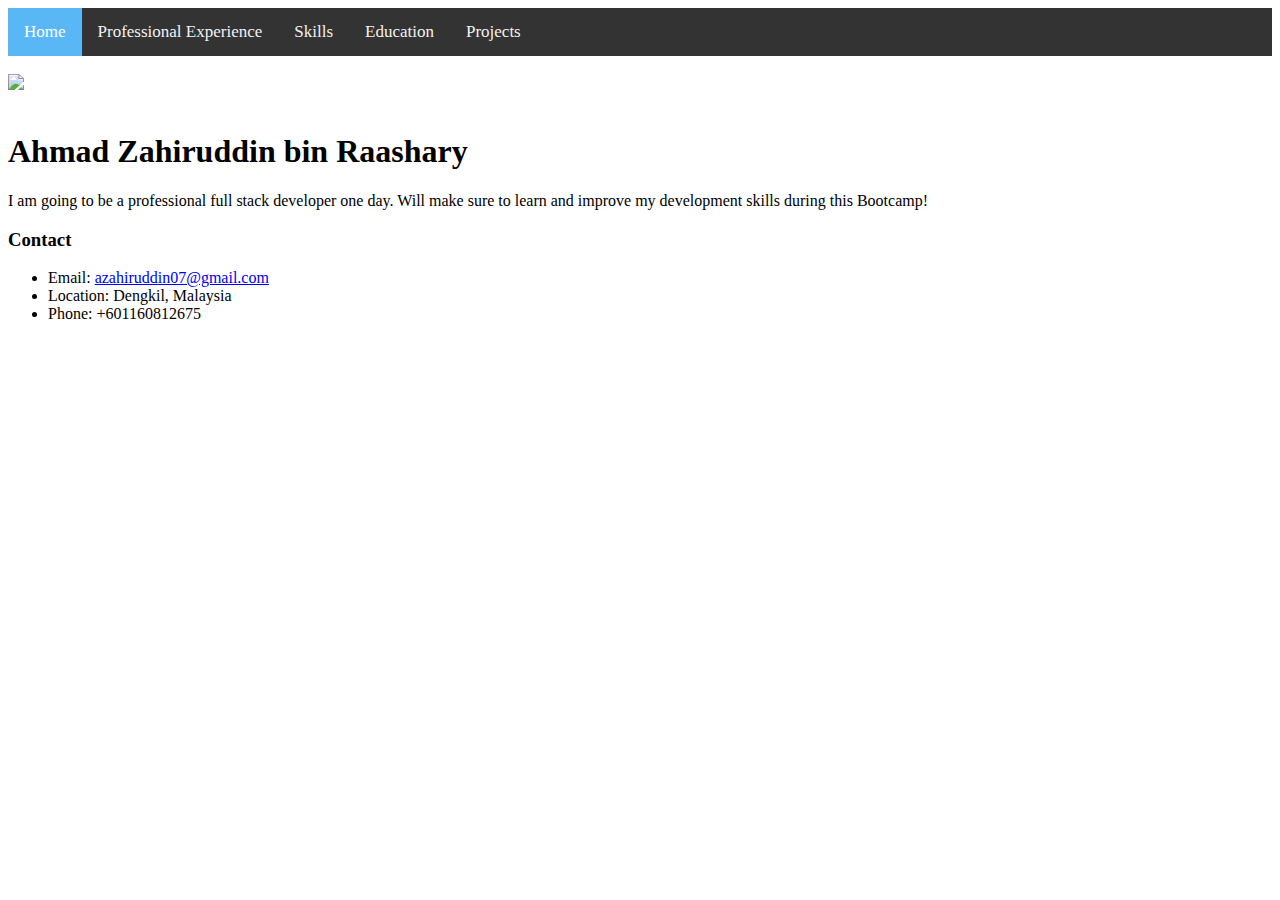
==== index.html @ 474c43e4 "edited to index.html" ====
<!DOCTYPE html>
<html>
    <head>
        <link rel="stylesheet" href="styles.css">
        <meta charset="UTF-8">
        <meta name="viewport" content="width=device-width, initial-scale=1.0">
        <title> Home </title>
    </head>

    <body>
        <header>
            <nav class="topnav">
                <a class="active" href="./home.html"> Home </a>
                <a href="./pages/professional_exp.html"> Professional Experience </a>
                <a href="./pages/skills.html"> Skills </a>
                <a href="./pages/edu.html"> Education </a>
                <a href="./pages/project.html"> Projects </a>
            </nav>
        </header>
        <br>
        <main>
            <section>
                <img src="./img/rudy.png">
            </section>
            <br>
            <section>
                <h1> Ahmad Zahiruddin bin Raashary </h1>
                <p> I am going to be a professional full stack developer one day. Will make sure to learn and improve my development skills during this Bootcamp! </p>
                <h3> Contact </h3>
                <ul>
                    <li> Email: <a href="mailto:azahiruddin07@gmail.com"> azahiruddin07@gmail.com </a></li>
                    <li> Location: Dengkil, Malaysia </li>
                    <li> Phone: +601160812675 </li>
                </ul>
            </section>
        </main>
    </body>
</html>
---- styles.css ----
/* Add a black background color to the top navigation */
.topnav {
    background-color: #333;
    overflow: hidden;
  }
  
  /* Style the links inside the navigation bar */
  .topnav a {
    float: left;
    color: #f2f2f2;
    text-align: center;
    padding: 14px 16px;
    text-decoration: none;
    font-size: 17px;
  }
  
  /* Change the color of links on hover */
  .topnav a:hover {
    background-color: #ddd;
    color: black;
  }
  
  /* Add a color to the active/current link */
  .topnav a.active {
    background-color: #5ab7f5;
    color: white;
  }
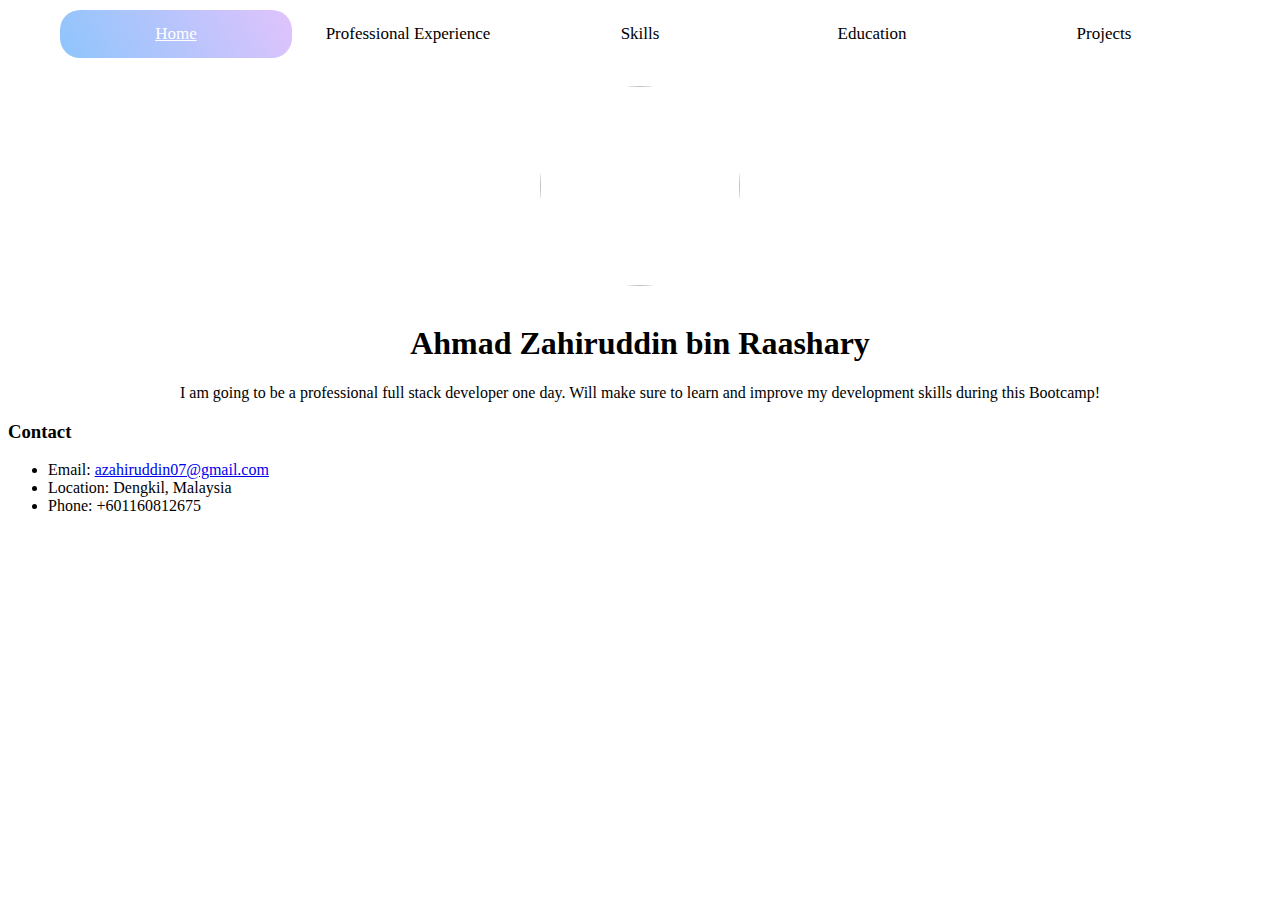
==== commit fcc9e2fd: "new style" ====
--- a/index.html
+++ b/index.html
@@ -10,7 +10,7 @@
     <body>
         <header>
             <nav class="topnav">
-                <a class="active" href="./home.html"> Home </a>
+                <a class="active" href="./index.html"> Home </a>
                 <a href="./pages/professional_exp.html"> Professional Experience </a>
                 <a href="./pages/skills.html"> Skills </a>
                 <a href="./pages/edu.html"> Education </a>
@@ -19,13 +19,16 @@
         </header>
         <br>
         <main>
-            <section>
+            <section class="main-image">
                 <img src="./img/rudy.png">
             </section>
             <br>
-            <section>
+            <section class="intro">
                 <h1> Ahmad Zahiruddin bin Raashary </h1>
                 <p> I am going to be a professional full stack developer one day. Will make sure to learn and improve my development skills during this Bootcamp! </p>
+            </section>
+            
+            <section>
                 <h3> Contact </h3>
                 <ul>
                     <li> Email: <a href="mailto:azahiruddin07@gmail.com"> azahiruddin07@gmail.com </a></li>
--- a/styles.css
+++ b/styles.css
@@ -1,27 +1,61 @@
-/* Add a black background color to the top navigation */
+header {
+  margin: 10px auto;
+}
+
 .topnav {
-    background-color: #333;
-    overflow: hidden;
-  }
-  
-  /* Style the links inside the navigation bar */
-  .topnav a {
-    float: left;
-    color: #f2f2f2;
-    text-align: center;
-    padding: 14px 16px;
-    text-decoration: none;
-    font-size: 17px;
-  }
-  
-  /* Change the color of links on hover */
-  .topnav a:hover {
-    background-color: #ddd;
-    color: black;
-  }
-  
-  /* Add a color to the active/current link */
-  .topnav a.active {
-    background-color: #5ab7f5;
-    color: white;
-  }+  overflow: hidden;
+  background-color: transparent;
+  display: flex;
+  justify-content: center;
+  font-family: Cambria, Cochin, Georgia, Times, 'Times New Roman', serif;
+}
+
+/* Style the links inside the navigation bar */
+.topnav a {
+  color: black;
+  padding: 14px 16px;
+  text-decoration: none;
+  font-size: 17px;
+  /* background-color: #333; */
+  /* transition: all .35s; */
+  width: 200px;
+  transition: width 0.5s;
+  text-align: center;
+}
+
+/* Change the color of links on hover */
+.topnav a:hover {
+  /* background-color: #b5838d; */
+  background-color: #D9AFD9;
+  background-image: linear-gradient(0deg, #D9AFD9 0%, #97D9E1 100%);
+  border-radius: 20px;
+  color: white;
+  /* transition: all .35s; */
+  width: 300px;
+  transition: width 0.5s;
+}
+
+/* Add a color to the active/current link */
+.topnav a.active {
+  background-color: #8EC5FC;
+  background-image: linear-gradient(62deg, #8EC5FC 0%, #E0C3FC 100%);
+  border-radius: 20px;
+  text-decoration: underline;
+  color: white;
+}
+
+.main-image {
+  display: flex;
+  justify-content: center;
+}
+
+img {
+  width:200px;
+  height:200px;
+  border-radius: 100px;
+  object-fit: cover;
+}
+
+.intro {
+  text-align: center;
+}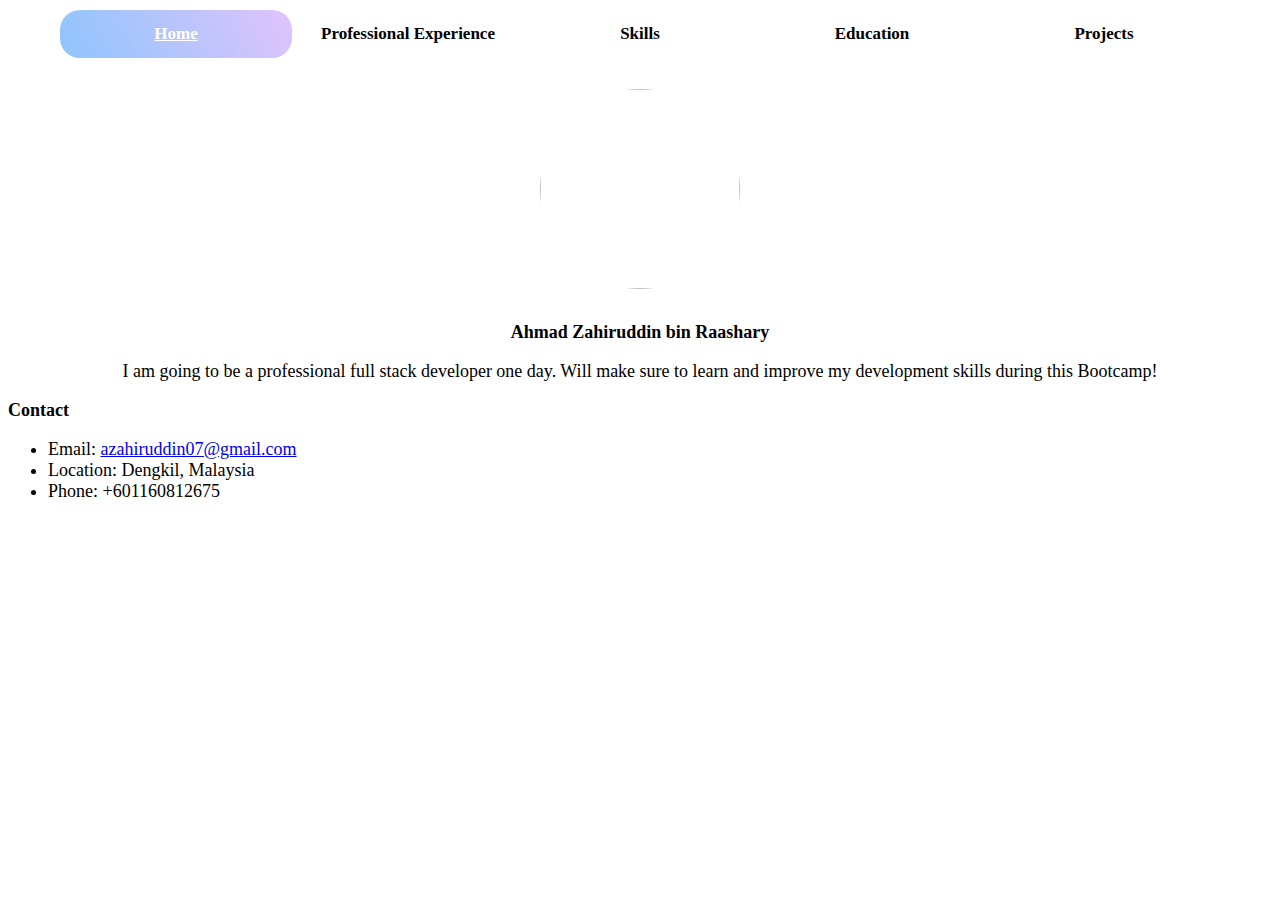
==== commit 435e0b05: "new feature" ====
--- a/index.html
+++ b/index.html
@@ -1,21 +1,30 @@
 <!DOCTYPE html>
 <html>
     <head>
+        <!-- CSS Code  -->
         <link rel="stylesheet" href="styles.css">
+        <!-- Unicorn CSS -->
+        <link rel="stylesheet" href="https://unicons.iconscout.com/release/v4.0.8/css/line.css">
+        <!-- Js -->
+        <script src="script.js" defer></script>
         <meta charset="UTF-8">
         <meta name="viewport" content="width=device-width, initial-scale=1.0">
         <title> Home </title>
     </head>
 
     <body>
+
         <header>
+            <i class="uil uil-bars navOpenBtn"></i>
             <nav class="topnav">
+                <i class="uil uil-times navCloseBtn"></i>
                 <a class="active" href="./index.html"> Home </a>
                 <a href="./pages/professional_exp.html"> Professional Experience </a>
                 <a href="./pages/skills.html"> Skills </a>
                 <a href="./pages/edu.html"> Education </a>
                 <a href="./pages/project.html"> Projects </a>
             </nav>
+
         </header>
         <br>
         <main>
--- a/styles.css
+++ b/styles.css
@@ -1,3 +1,8 @@
+* {
+  font-family: Cambria, Cochin, Georgia, Times, 'Times New Roman', serif;
+  font-size: 18px;
+}
+
 header {
   margin: 10px auto;
 }
@@ -7,7 +12,7 @@
   background-color: transparent;
   display: flex;
   justify-content: center;
-  font-family: Cambria, Cochin, Georgia, Times, 'Times New Roman', serif;
+  font-weight: bold;
 }
 
 /* Style the links inside the navigation bar */
@@ -19,7 +24,7 @@
   /* background-color: #333; */
   /* transition: all .35s; */
   width: 200px;
-  transition: width 0.5s;
+  transition: width 1s;
   text-align: center;
 }
 
@@ -58,4 +63,56 @@
 
 .intro {
   text-align: center;
+}
+
+header .navOpenBtn, .topnav .navCloseBtn {
+  display: none;
+}
+
+@media screen and (max-width: 768px) {
+  header .navOpenBtn, .topnav .navCloseBtn {
+    display: block;
+  }
+
+  .topnav {
+    position:fixed;
+    top: 0;
+    left: -100%;
+    height: 100%;
+    max-width: 250px;
+    width: 100%;
+    padding-top: 100px;
+    row-gap: 30px;
+    flex-direction: column;
+    justify-content: flex-start;
+    align-items: center;
+    background-color: #8EC5FC;
+    background-image: linear-gradient(62deg, #8EC5FC 0%, #E0C3FC 100%);
+    box-shadow: 0 2px 10px rgba(0, 0, 0, 0.1);
+    transition: all 0.4s ease;
+  }
+
+  .openNav .topnav {
+    left: 0;
+
+  }
+
+  .topnav .navCloseBtn {
+    position: absolute;
+    color: white;
+    font-size: 20px;
+    top: 20px;
+    right: 20px;
+    cursor: pointer;
+  }
+
+  header .navOpenBtn {
+    background-color: #8EC5FC;
+    background-image: linear-gradient(62deg, #8EC5FC 0%, #E0C3FC 100%);
+    color: white;
+    border-radius: 5px;
+    cursor: pointer;
+    text-align: center;
+  }
+
 }